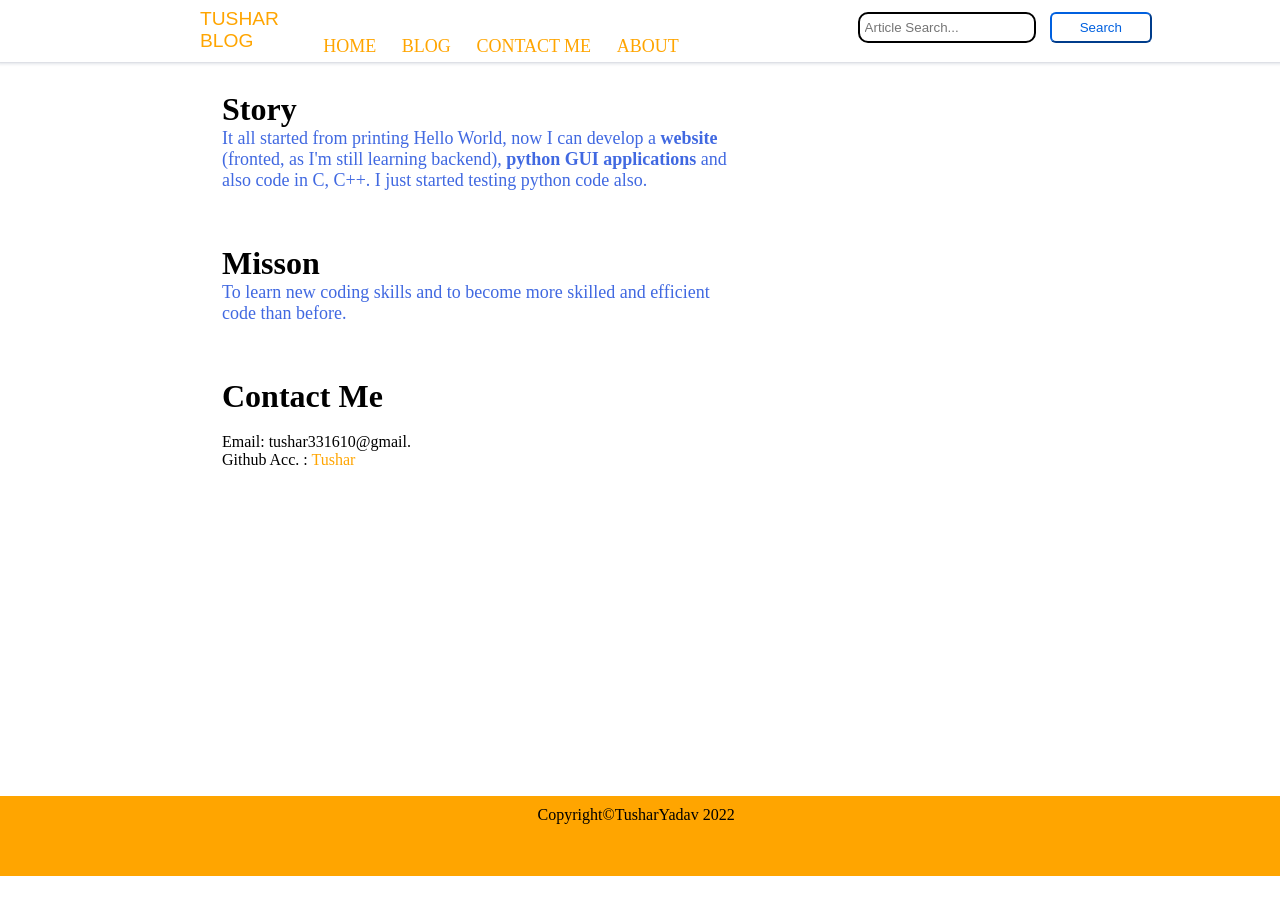
==== about.html @ b4ce5fc7 "Add my website files Version 1.0" ====
<!DOCTYPE html>
<html lang="en">
<head>
    <meta charset="UTF-8">
    <meta http-equiv="X-UA-Compatible" content="IE=edge">
    <meta name="viewport" content="width=device-width, initial-scale=1.0">
    <link rel="stylesheet" href="./css/">
    <link rel="stylesheet" href="./css/utils.css">
    <link rel="stylesheet" href="./css/about.css">
    <title>MyBlog</title>
</head>
<body>
    <nav>
        <div class="logo">
            TUSHAR BLOG
        </div>
        <div class="menu">
            <ul>
                <li><a href="./index.html">HOME</a></li>
                <li><a href="./blog.html">BLOG</a></li>
                <li><a href="./contact.html">CONTACT ME</a></li>
                <li><a href="./about.html">ABOUT</a></li>
                <!-- <li>option4</li>
                <li>option5</li> -->
            </ul>
        </div>
        <div class="right">
            <input type="search" name="srh" id="search" placeholder="Article Search...">
            <button type="submit"  id="submitBtn">Search</button>
        </div>

    </nav>

    <div class="main">
        <div class="content">
            <h1>Story</h1>
            <p>It all started from printing Hello World, now I
                can develop a <b>website</b> (fronted, as I'm still
                learning backend), <b>python GUI applications</b>
                and also code in C, C++. I just started testing python
                code also.
            </p>
            <br><br><br>
            <h1>Misson</h1>
            <p>To learn new coding skills and to become more skilled
                and efficient code than before.
            </p>
            <br><br><br>
            <h1>Contact Me</h1>
            <br>
            Email: tushar331610@gmail.
            <div></div>
            Github Acc. : <a href="">Tushar</a>

        </div>

    </div>



    
    <footer>Copyright©TusharYadav 2022</footer>
</body>
</html>
---- css/utils.css ----
*{
  margin: 0;
  padding: 0;
}

a {
  text-decoration: none;
  color: orange;
}
.centered {
    position: absolute;
    top: 22%;
    left: 38%;
    /* transform: translate(-50%, -50%); */
  }

.cursive {
  font-family: 'EB Garamond', serif;
}

nav {
  margin-bottom: 1vh;
  display: flex;
  width: 100vw;
  height: 62px;
  box-shadow: 0 0 1px 1px rgba(29,17,51,.04),0 0 3px 2px rgba(9,32,77,.12),0 0 2px -3px rgba(29,17,51,.12);
  padding-left: 15vw;
}
.logo {
  padding: 8px;
  width: 7vw;
  font-size: larger;
  font-family: 'Segoe UI', Tahoma, Geneva, Verdana, sans-serif;
  color: orange;
}
.menu {
  padding-top: 4vh;
}
.menu ul{
  display: flex;
  list-style-type: none;
}
.menu ul li{
  padding-left: 2vw;
  font-family:Georgia, 'Times New Roman', Times, serif;
  font-size: large;
  text-decoration: none;
}
.menu ul li:hover {
  color: black;
  cursor: pointer;
  border-radius: 20px;
}
.right {
  position: absolute;
  display: flex;
  padding-top: 12px;
  padding-right: 10vw;
  right: 0px;
}
.right button{
  width: 8vw;
  margin-left: 14px;
  padding: 6px;
  /* border: 1px solid rgb(69, 208, 243); */
  border-radius: 6px;
  background-color: rgba(0,0,0,0);
  border-color: #0060df;
  color: #0060df;
}
#search {
  border: 2px solid black;
  border-radius: 10px;
  padding-left: 5px;
}
#search:hover {
  border: 2px solid blue;
  border-radius: 10px;
}
#submitBtn:hover {
  cursor: pointer;
 
}

footer {
  padding-left: 42vw;
  padding-top: 10px;
  background-color: orange;
  height: 70px;

}
---- css/about.css ----
.main {
    margin: auto;
    margin-bottom: 5px;
    width: 80%;
    height: 80vh;

}

.content {
    width: 50%;
    padding-left: 94px;
    padding-top: 20px;
}

h1 {
    font-family:Georgia, 'Times New Roman', Times, serif;

}

p {
    font-family: serif;
    font-size: large;
    color: royalblue;
}
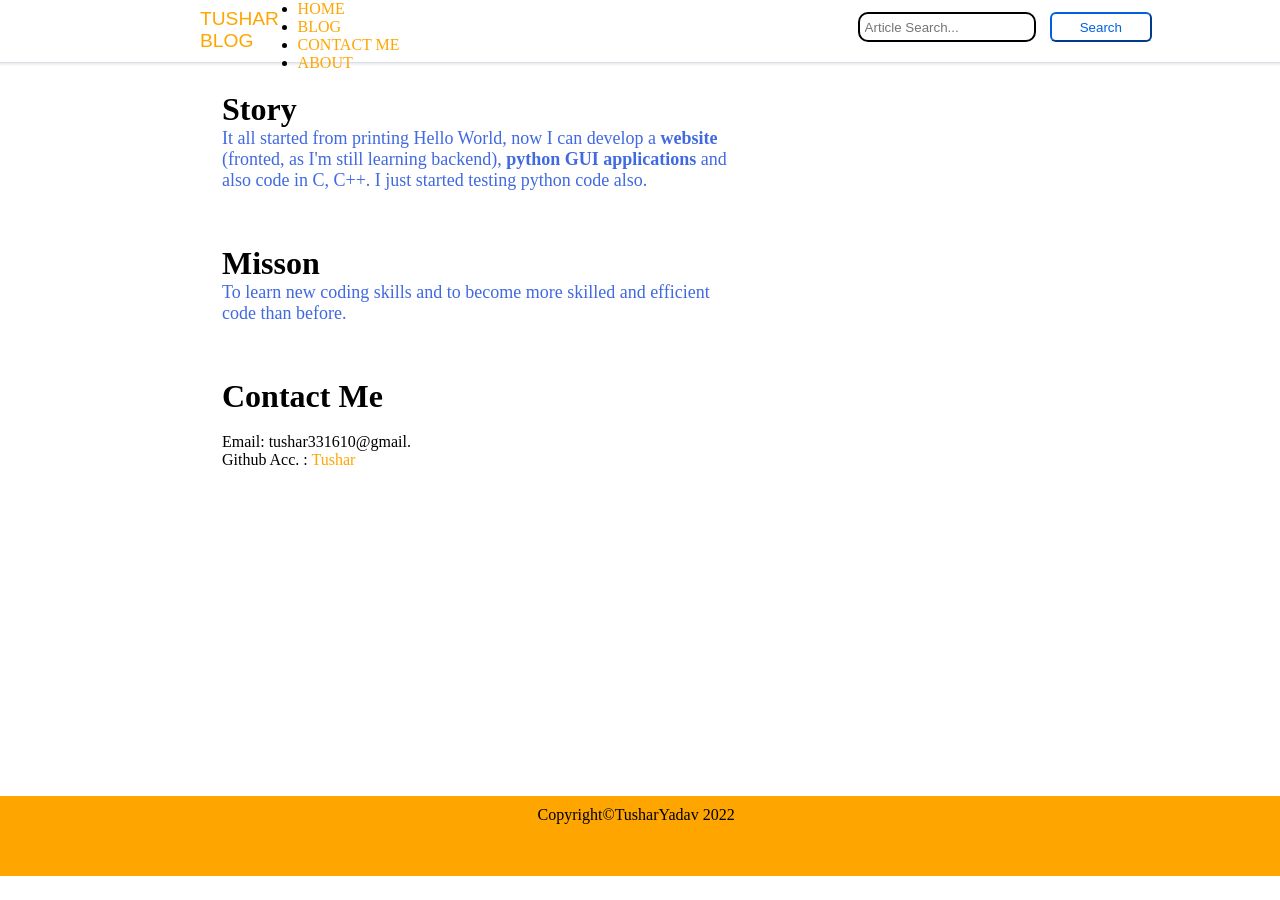
==== commit ccf70e17: "Version 2 responsiveness added" ====
--- a/about.html
+++ b/about.html
@@ -1,64 +1,64 @@
-<!DOCTYPE html>
-<html lang="en">
-<head>
-    <meta charset="UTF-8">
-    <meta http-equiv="X-UA-Compatible" content="IE=edge">
-    <meta name="viewport" content="width=device-width, initial-scale=1.0">
-    <link rel="stylesheet" href="./css/">
-    <link rel="stylesheet" href="./css/utils.css">
-    <link rel="stylesheet" href="./css/about.css">
-    <title>MyBlog</title>
-</head>
-<body>
-    <nav>
-        <div class="logo">
-            TUSHAR BLOG
-        </div>
-        <div class="menu">
-            <ul>
-                <li><a href="./index.html">HOME</a></li>
-                <li><a href="./blog.html">BLOG</a></li>
-                <li><a href="./contact.html">CONTACT ME</a></li>
-                <li><a href="./about.html">ABOUT</a></li>
-                <!-- <li>option4</li>
-                <li>option5</li> -->
-            </ul>
-        </div>
-        <div class="right">
-            <input type="search" name="srh" id="search" placeholder="Article Search...">
-            <button type="submit"  id="submitBtn">Search</button>
-        </div>
-
-    </nav>
-
-    <div class="main">
-        <div class="content">
-            <h1>Story</h1>
-            <p>It all started from printing Hello World, now I
-                can develop a <b>website</b> (fronted, as I'm still
-                learning backend), <b>python GUI applications</b>
-                and also code in C, C++. I just started testing python
-                code also.
-            </p>
-            <br><br><br>
-            <h1>Misson</h1>
-            <p>To learn new coding skills and to become more skilled
-                and efficient code than before.
-            </p>
-            <br><br><br>
-            <h1>Contact Me</h1>
-            <br>
-            Email: tushar331610@gmail.
-            <div></div>
-            Github Acc. : <a href="">Tushar</a>
-
-        </div>
-
-    </div>
-
-
-
-    
-    <footer>Copyright©TusharYadav 2022</footer>
-</body>
+<!DOCTYPE html>
+<html lang="en">
+<head>
+    <meta charset="UTF-8">
+    <meta http-equiv="X-UA-Compatible" content="IE=edge">
+    <meta name="viewport" content="width=device-width, initial-scale=1.0">
+    <link rel="stylesheet" href="./css/">
+    <link rel="stylesheet" href="./css/utils.css">
+    <link rel="stylesheet" href="./css/about.css">
+    <title>MyBlog</title>
+</head>
+<body>
+    <nav>
+        <div class="logo">
+            TUSHAR BLOG
+        </div>
+        <div class="menu">
+            <ul>
+                <li><a href="./index.html">HOME</a></li>
+                <li><a href="./blog.html">BLOG</a></li>
+                <li><a href="./contact.html">CONTACT ME</a></li>
+                <li><a href="./about.html">ABOUT</a></li>
+                <!-- <li>option4</li>
+                <li>option5</li> -->
+            </ul>
+        </div>
+        <div class="right">
+            <input type="search" name="srh" id="search" placeholder="Article Search...">
+            <button type="submit"  id="submitBtn">Search</button>
+        </div>
+
+    </nav>
+
+    <div class="main">
+        <div class="content">
+            <h1>Story</h1>
+            <p>It all started from printing Hello World, now I
+                can develop a <b>website</b> (fronted, as I'm still
+                learning backend), <b>python GUI applications</b>
+                and also code in C, C++. I just started testing python
+                code also.
+            </p>
+            <br><br><br>
+            <h1>Misson</h1>
+            <p>To learn new coding skills and to become more skilled
+                and efficient code than before.
+            </p>
+            <br><br><br>
+            <h1>Contact Me</h1>
+            <br>
+            Email: tushar331610@gmail.
+            <div></div>
+            Github Acc. : <a href="">Tushar</a>
+
+        </div>
+
+    </div>
+
+
+
+    
+    <footer>Copyright©TusharYadav 2022</footer>
+</body>
 </html>
--- a/css/utils.css
+++ b/css/utils.css
@@ -1,91 +1,95 @@
-*{
-  margin: 0;
-  padding: 0;
-}
-
-a {
-  text-decoration: none;
-  color: orange;
-}
-.centered {
-    position: absolute;
-    top: 22%;
-    left: 38%;
-    /* transform: translate(-50%, -50%); */
-  }
-
-.cursive {
-  font-family: 'EB Garamond', serif;
-}
-
-nav {
-  margin-bottom: 1vh;
-  display: flex;
-  width: 100vw;
-  height: 62px;
-  box-shadow: 0 0 1px 1px rgba(29,17,51,.04),0 0 3px 2px rgba(9,32,77,.12),0 0 2px -3px rgba(29,17,51,.12);
-  padding-left: 15vw;
-}
-.logo {
-  padding: 8px;
-  width: 7vw;
-  font-size: larger;
-  font-family: 'Segoe UI', Tahoma, Geneva, Verdana, sans-serif;
-  color: orange;
-}
-.menu {
-  padding-top: 4vh;
-}
-.menu ul{
-  display: flex;
-  list-style-type: none;
-}
-.menu ul li{
-  padding-left: 2vw;
-  font-family:Georgia, 'Times New Roman', Times, serif;
-  font-size: large;
-  text-decoration: none;
-}
-.menu ul li:hover {
-  color: black;
-  cursor: pointer;
-  border-radius: 20px;
-}
-.right {
-  position: absolute;
-  display: flex;
-  padding-top: 12px;
-  padding-right: 10vw;
-  right: 0px;
-}
-.right button{
-  width: 8vw;
-  margin-left: 14px;
-  padding: 6px;
-  /* border: 1px solid rgb(69, 208, 243); */
-  border-radius: 6px;
-  background-color: rgba(0,0,0,0);
-  border-color: #0060df;
-  color: #0060df;
-}
-#search {
-  border: 2px solid black;
-  border-radius: 10px;
-  padding-left: 5px;
-}
-#search:hover {
-  border: 2px solid blue;
-  border-radius: 10px;
-}
-#submitBtn:hover {
-  cursor: pointer;
- 
-}
-
-footer {
-  padding-left: 42vw;
-  padding-top: 10px;
-  background-color: orange;
-  height: 70px;
-
+*{
+  margin: 0;
+  padding: 0;
+}
+
+a {
+  text-decoration: none;
+  color: orange;
+}
+.centered {
+    position: absolute;
+    top: 22%;
+    left: 38%;
+    /* transform: translate(-50%, -50%); */
+  }
+
+.cursive {
+  font-family: 'EB Garamond', serif;
+}
+
+nav {
+  margin-bottom: 1vh;
+  display: flex;
+  width: 100vw;
+  height: 62px;
+  box-shadow: 0 0 1px 1px rgba(29,17,51,.04),0 0 3px 2px rgba(9,32,77,.12),0 0 2px -3px rgba(29,17,51,.12);
+  padding-left: 15vw;
+}
+.logo {
+  padding: 8px;
+  width: 7vw;
+  font-size: larger;
+  font-family: 'Segoe UI', Tahoma, Geneva, Verdana, sans-serif;
+  color: orange;
+}
+#menu {
+  padding-top: 4vh;
+}
+#menu ul{
+  display: flex;
+  list-style-type: none;
+}
+#menu ul li{
+  padding-left: 2vw;
+  font-family:Georgia, 'Times New Roman', Times, serif;
+  font-size: large;
+  text-decoration: none;
+}
+#menu ul li:hover {
+  color: black;
+  cursor: pointer;
+  border-radius: 20px;
+}
+.right {
+  position: absolute;
+  display: flex;
+  height: 30px;
+  padding-top: 12px;
+  padding-right: 10vw;
+  right: 0px;
+}
+.right img {
+  opacity: 0;
+}
+.right button{
+  width: 8vw;
+  margin-left: 14px;
+  padding: 6px;
+  /* border: 1px solid rgb(69, 208, 243); */
+  border-radius: 6px;
+  background-color: rgba(0,0,0,0);
+  border-color: #0060df;
+  color: #0060df;
+}
+#search {
+  border: 2px solid black;
+  border-radius: 10px;
+  padding-left: 5px;
+}
+#search:hover {
+  border: 2px solid blue;
+  border-radius: 10px;
+}
+#submitBtn:hover {
+  cursor: pointer;
+ 
+}
+
+footer {
+  padding-left: 42vw;
+  padding-top: 10px;
+  background-color: orange;
+  height: 70px;
+
 }
--- a/css/about.css
+++ b/css/about.css
@@ -1,24 +1,24 @@
-.main {
-    margin: auto;
-    margin-bottom: 5px;
-    width: 80%;
-    height: 80vh;
-
-}
-
-.content {
-    width: 50%;
-    padding-left: 94px;
-    padding-top: 20px;
-}
-
-h1 {
-    font-family:Georgia, 'Times New Roman', Times, serif;
-
-}
-
-p {
-    font-family: serif;
-    font-size: large;
-    color: royalblue;
+.main {
+    margin: auto;
+    margin-bottom: 5px;
+    width: 80%;
+    height: 80vh;
+
+}
+
+.content {
+    width: 50%;
+    padding-left: 94px;
+    padding-top: 20px;
+}
+
+h1 {
+    font-family:Georgia, 'Times New Roman', Times, serif;
+
+}
+
+p {
+    font-family: serif;
+    font-size: large;
+    color: royalblue;
 }
